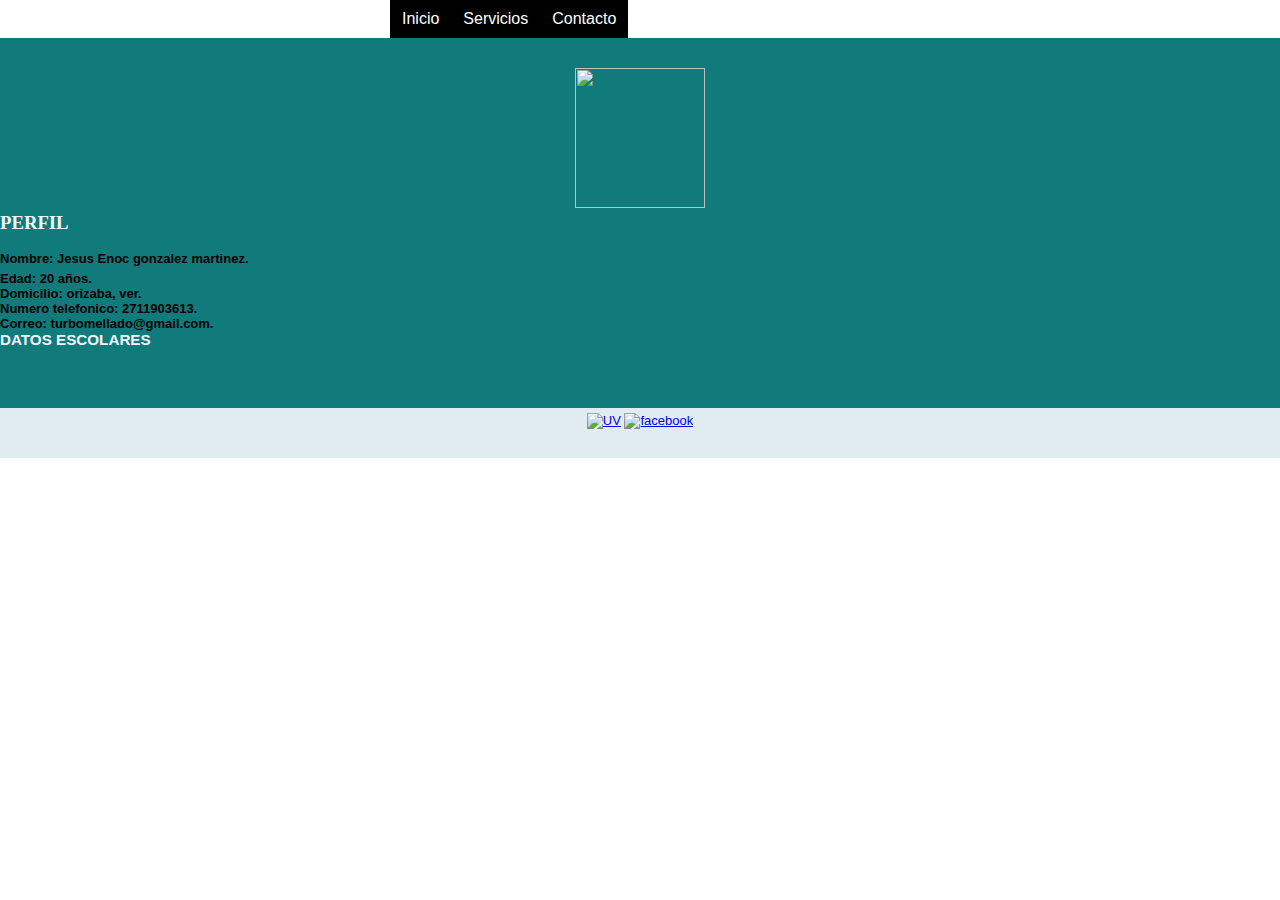
==== index.html @ 50783cd2 "Update and rename inicio.html to index.html" ====
<!DOCTYPE html>
<html>
    <head>
        <meta http-equivy=¨content-type¨ content=¨text/html; charset="utf-8"/>
        <title>mi primer maquetación</title>
        <link rel="stylesheet" href="estilos.css">
        
        <body>
                
            <header>
                    <div id="header">
                            <nav> <!-- Aqui estamos iniciando la nueva etiqueta nav -->
                                <ul class="nav">
                                    <li><a href="">Inicio</a></li>
                                    <li><a href="">Servicios</a>
                                        <ul>
                                            <li><a href="">Informacion</a></li>
                                            <li><a href="">Imagenes</a></li>
                                            
                                            </li>
                                        </ul>
                                    </li>
                                 
                                    <li><a href="">Contacto</a></li>
                                </ul>
                            </nav><!-- Aqui estamos cerrando la nueva etiqueta nav -->
                        </div>
                        </header>
            <section>
                <figure>
                    <img src="usuario.jpg" width="130" height="140"/>
                </figure>

                            <h3>PERFIL</h3>
                <p>
                       
                    
                 <font color="black" size="2" face="Comic Sans MS, Arial, MS Sans Serif">
                   <p><h1><strong>Nombre:</strong> Jesus Enoc gonzalez martinez.</p>
                     <p>   <strong>Edad:</strong> 20 años.</p>
                     <p> <strong>Domicilio:</strong> orizaba, ver. </p>
                     <p> <strong>Numero telefonico:</strong> 2711903613.</p>
                     <p> <strong>Correo:</strong> turbomellado@gmail.com.</h1> </p>
                </p>
                      <h3>DATOS ESCOLARES</h3>
               
            </section>
          


           
           
             <footer>
                    <a title="UV" href="https://www.faceboo.com/"><img src="/home/jesusenoc/Documentos/Html/lunes-03-09-2019/practica8/imagenes/uv.png" alt="UV" width="50" height="50" /></a>
                   <a title="facebook" href="https://www.uv.mx/"><img src="/home/jesusenoc/Documentos/Html/lunes-03-09-2019/practica8/imagenes/face.svg" alt="facebook" width="50" height="50" /></a>
             </footer>
             <style>  /*selecciona todos los elementos que contengan un atributo concreto en CSS*/

               @import url(/home/jesusenoc/Documentos/Html/lunes-03-09-2019/practica8/estilos.css);                
                </style>
        </body>
    </head>
</html>
---- estilos.css ----
body { /*cuerpo del html*/
    height: 100%; /*visivilidad*/
 }
 
 
 header { /*representa un grupo de ayudas introductorias o de navegación.*/
 display: inline; /*Representa un grupo de ayudas introductorias o de navegación.*/
 background: #117A7A;  /*es un atajo para definir los valores individuales del fondo en una única regla CSS*/
 padding: 10px 0px; /* Espaciado interno del bloque es la distancia entre el borde del bloque y su contenido*/
 }
 
 section {  /*representa una sección genérica de un documento. */
 width: 100%;  /* El Tamaño son las dimensiones del bloque.*/
 background: #117A7A;  /*es un atajo para definir los valores individuales del fondo en una única regla CSS*/
 float: left;  /* propiedad CSS especifica cómo debe flotar un elemento.*/
 overflow: auto; /*Especifica: si recortar contenido, dibujar barras de desplazamiento o mostrar el contenido excedente en un elemento a nivel de bloque.*/
 padding-bottom: 60px; /*unidad   margen interno inferior*/
 padding-top: 30px; /*unidad   margen interno superior*/
 }
 
 aside { /*representa una sección de una página que consiste en contenido que está indirectamente relacionado con el contenido principal del documento*/
 float:right; /*es una propiedad que obliga a cualquier elemento a flotar*/
 border: 1px solid #054747;  /*permite definir de golpe todos los bordes en una única regla de la hoja de estilos.*/
 width: 19%; /* El Tamaño son las dimensiones del bloque.*/
 border: 1px solid #054747;  /*permite definir de golpe todos los bordes en una única regla de la hoja de estilos.*/

 }
 
 footer{ /*representa un pie de página para el contenido de sección más cercano o el elemento  raíz de sección*/
  position: relative; /*el elemento se posiciona en relación con su posición normal.*/
  margin-top: -50px;  /* Los Márgenes de bloque son el espacio comprendido entre el bloque y el borde de la ventana activa del navegador.*/
  height: 40px;  /*Especifica la altura del area de contenido de un elemento*/
  padding: 5px 0px;  /* Espaciado interno del bloque es la distancia entre el borde del bloque y su contenido*/
  clear: both; /* Epecifica si un elemento puede estar al lado de elementos flotantes que lo preceden o si debe ser movido (cleared) debajo de ellos.*/
  background: #E1ECF1; /*es un atajo para definir los valores individuales del fondo en una única regla CSS*/
  text-align: center; /*Texto alineado en el centro*/
  color: #fff; /*color del estilo css"*/
 }
 
 figure {
 display: table;  /*Permite asignar un comportamiento de tabla a los elementos que haya dentro (anidados a la etiqueta donde estás colocando el display: table).*/
 margin: 0 auto; /*Margen de la hoja de estilo*/
 }
 
 * {
    margin:0px;
    padding:0px;
}

#header {
    margin:auto;
    width:500px;
    font-family:Arial, Helvetica, sans-serif;
}

ul, ol {
    list-style:none;
}

.nav > li {
    float:left;
}

.nav li a {
    background-color:#000;
    color:#fff;
    text-decoration:none;
    padding:10px 12px;
    display:block;
}

.nav li a:hover {
    background-color:#434343;
}

.nav li ul {
    display:none;
    position:absolute;
    min-width:140px;
}

.nav li:hover > ul {
    display:block;
}

.nav li ul li {
    position:relative;
}

.nav li ul li ul {
    right:-140px;
    top:0px;
}
h3{
color: aliceblue;
align-self: center;

}
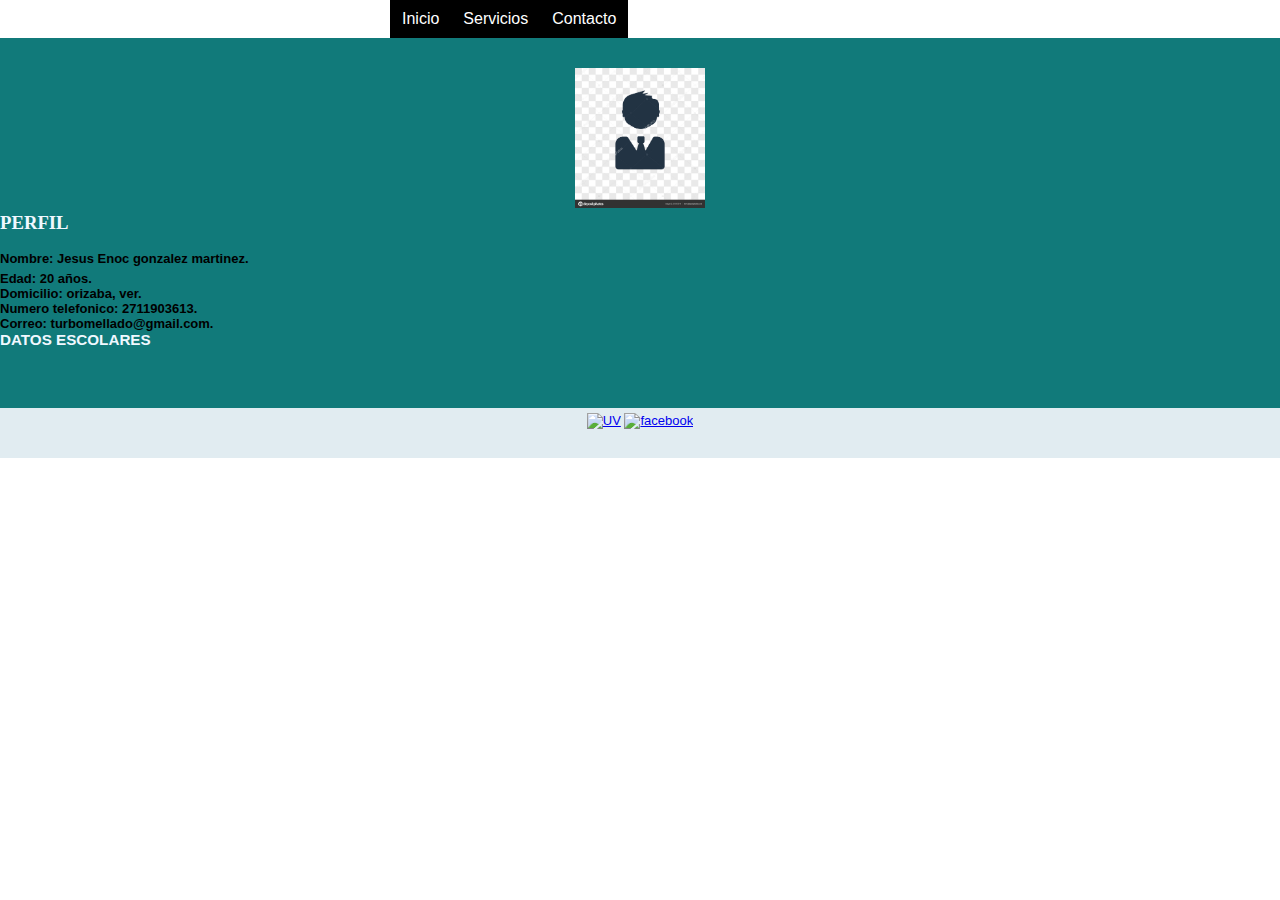
==== commit 1c99c410: "Update index.html" ====
--- a/index.html
+++ b/index.html
@@ -28,7 +28,7 @@
                         </header>
             <section>
                 <figure>
-                    <img src="usuario.jpg" width="130" height="140"/>
+                    <img src="imagenes/usuario.jpg" width="130" height="140"/>
                 </figure>
 
                             <h3>PERFIL</h3>
